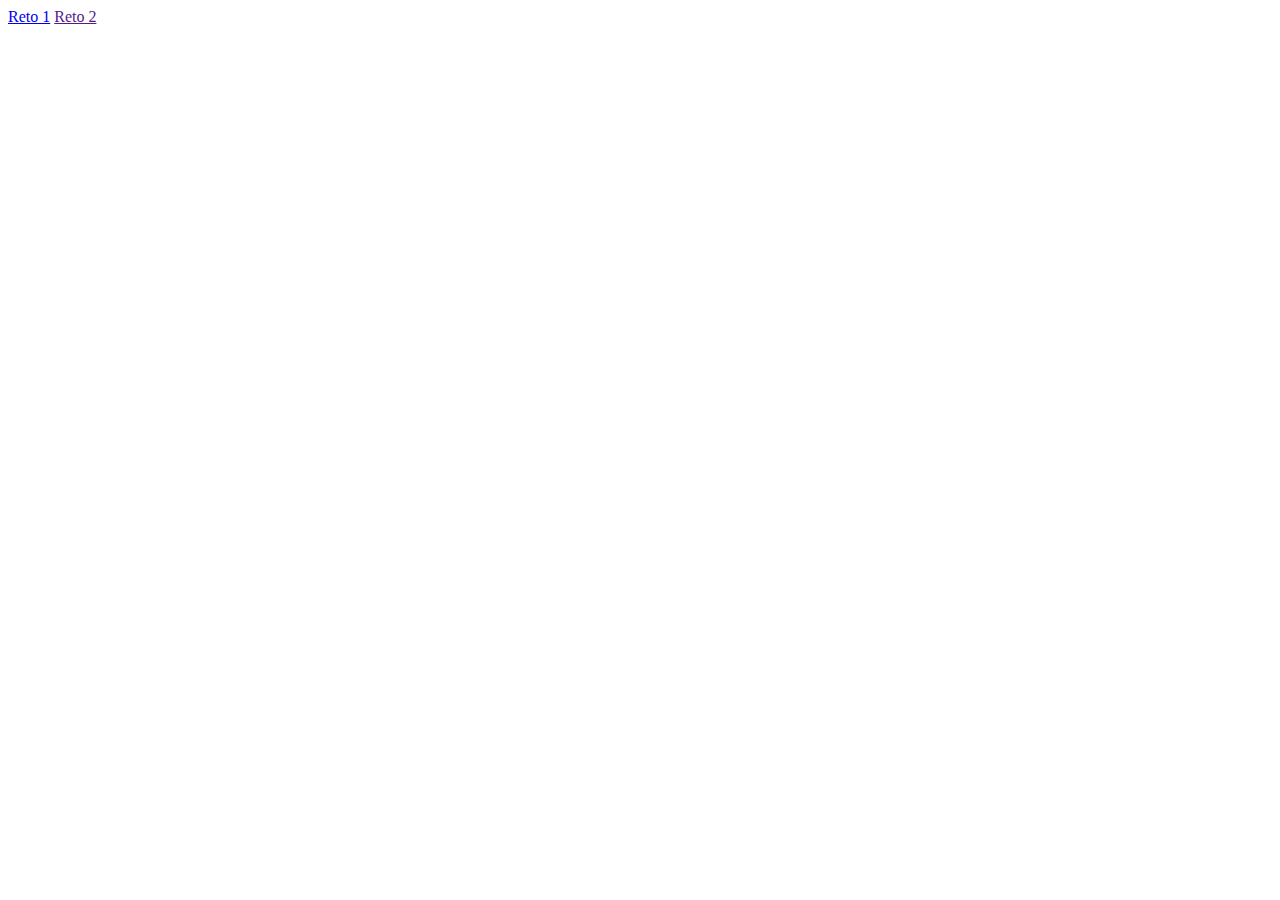
==== index.html @ acea46c7 "first commit" ====
<!DOCTYPE html>
<html lang="en">
<head>
    <meta charset="UTF-8">
    <meta name="viewport" content="width=device-width, initial-scale=1.0">
    <title>Document</title>
</head>
<body>
    <nav class="navbar">
        <a href="retouno.html">Reto 1</a>
        <a href="">Reto 2</a>
    </nav>
</body>
</html>
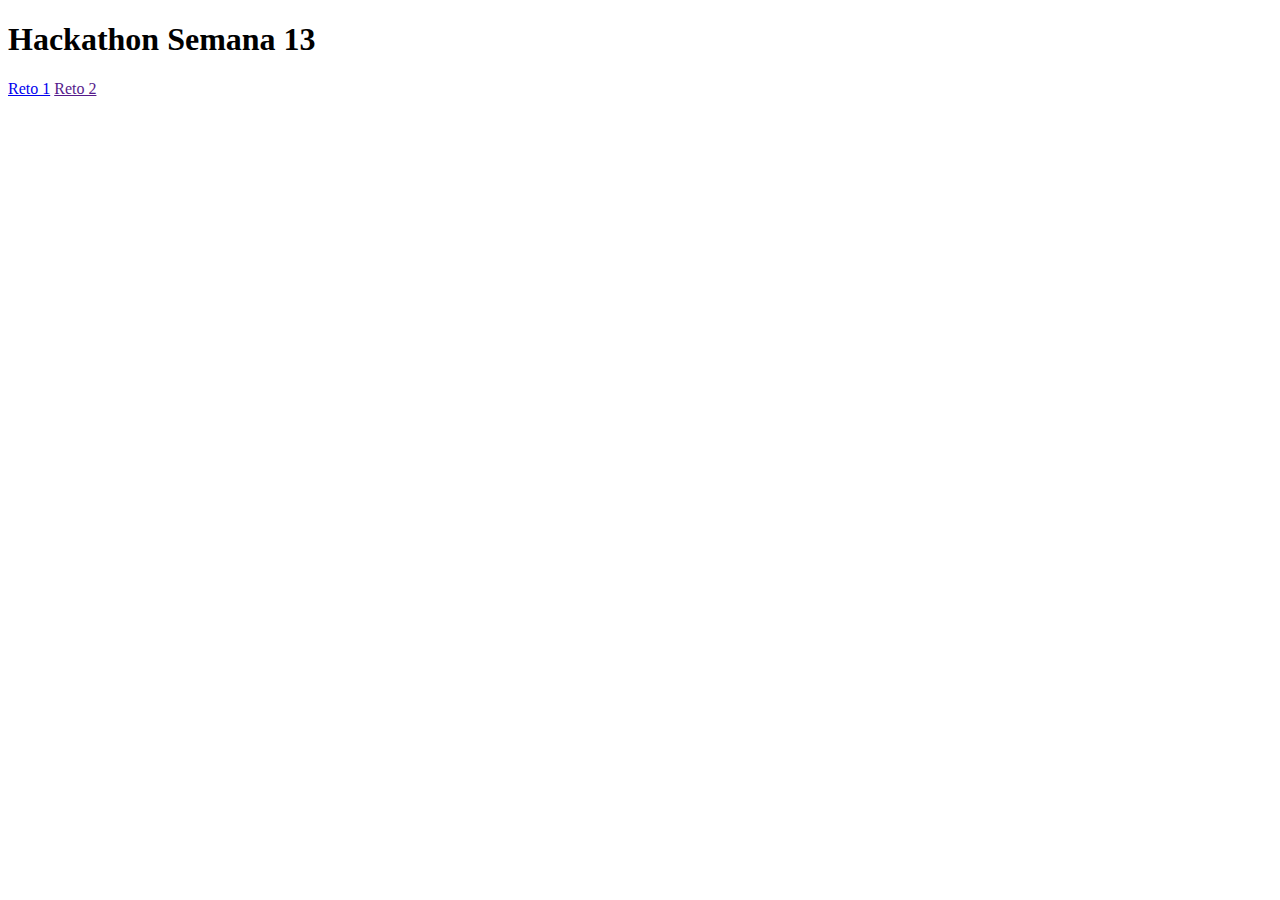
==== commit a43ac510: "Cambiar index.html" ====
--- a/index.html
+++ b/index.html
@@ -6,6 +6,7 @@
     <title>Document</title>
 </head>
 <body>
+    <h1>Hackathon Semana 13</h1>
     <nav class="navbar">
         <a href="retouno.html">Reto 1</a>
         <a href="">Reto 2</a>
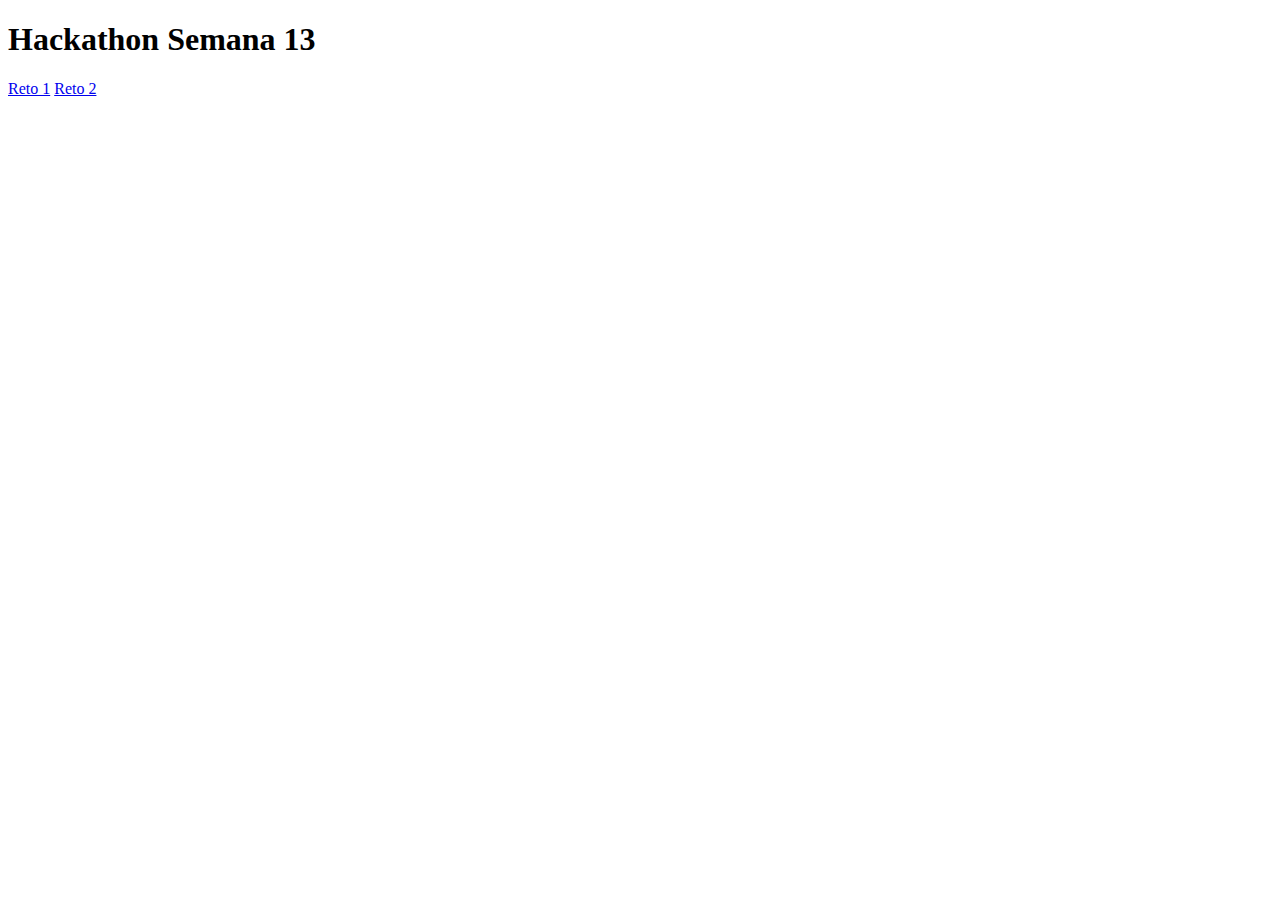
==== commit 9f164688: "Terminar maqueta tarjetas dog" ====
--- a/index.html
+++ b/index.html
@@ -9,7 +9,7 @@
     <h1>Hackathon Semana 13</h1>
     <nav class="navbar">
         <a href="retouno.html">Reto 1</a>
-        <a href="">Reto 2</a>
+        <a href="retodos.html">Reto 2</a>
     </nav>
 </body>
 </html>